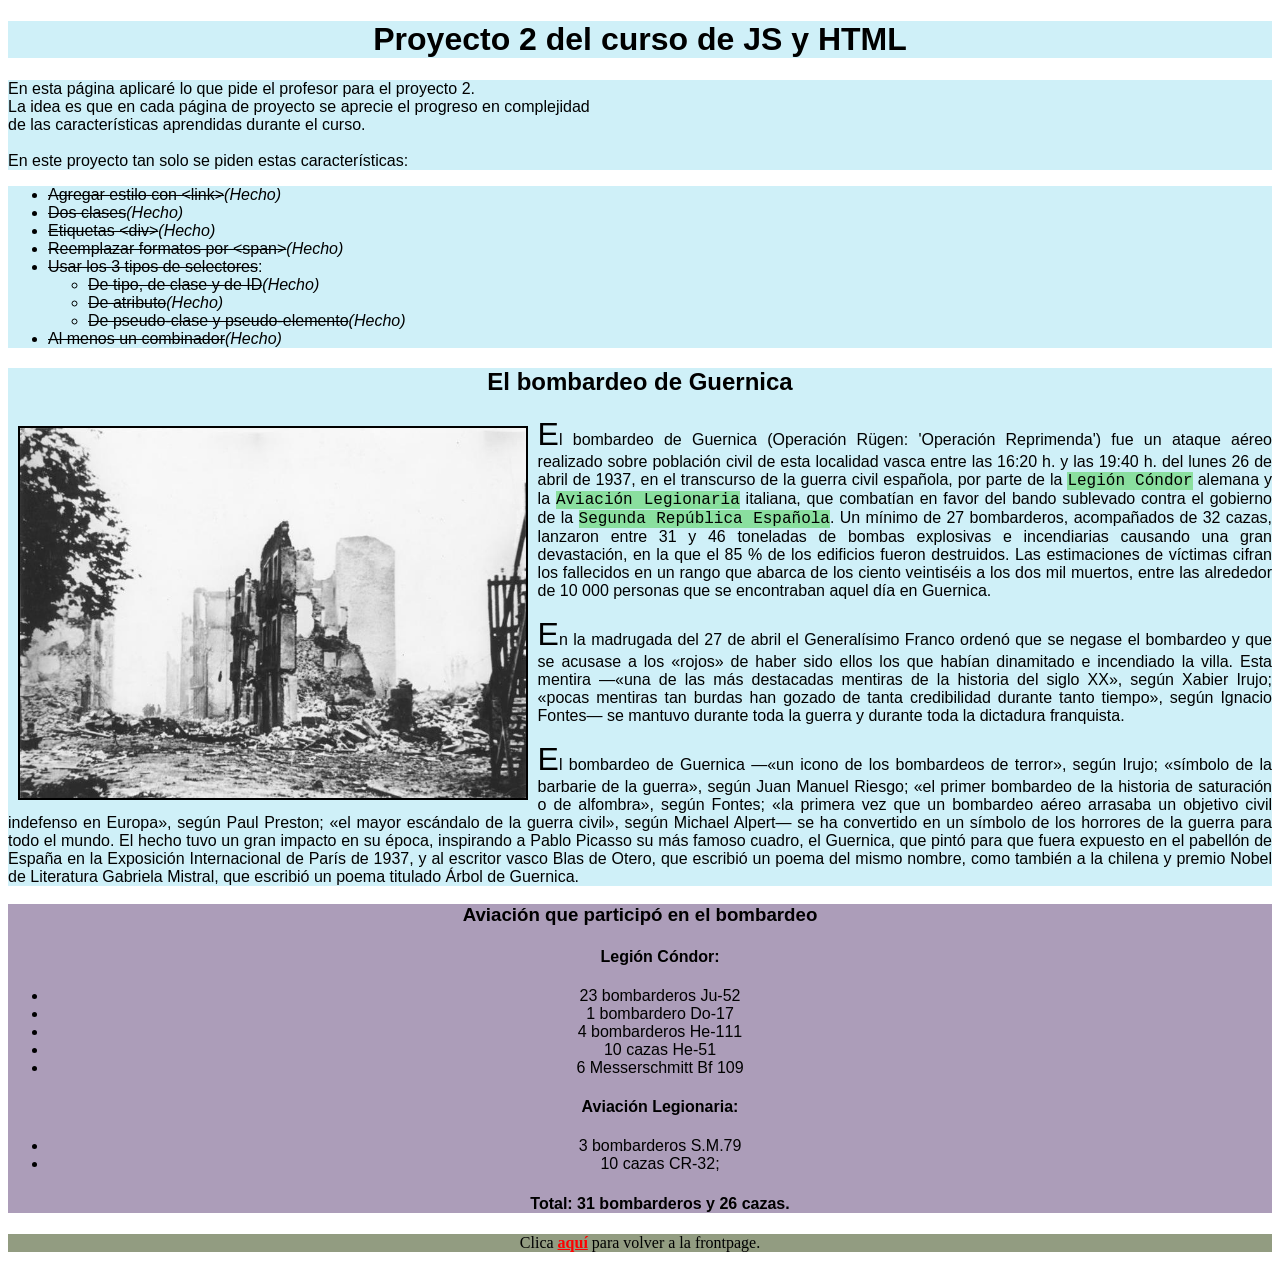
==== proyecto2/index.html @ d1cbfaf6 "First commit" ====
<!DOCTYPE html>
<html lang="en">
    <head>
        <meta charset="UTF-8">
        <meta name="viewport" content="width=device-width, initial-scale=1.0">
        <title>Proyecto 2 del curso de JS</title>
        <link rel='stylesheet' href='estilos/estilos.css'>
    </head>
    <body>
        <h1 class='texto' style='text-align: center;'>Proyecto 2 del curso de JS y HTML</h1>
        <p class='texto'>
            En esta página aplicaré lo que pide el profesor para el proyecto 2. <br>
            La idea es que en cada página de proyecto se aprecie el progreso en complejidad <br>
            de las características aprendidas durante el curso. <br>
            <br>
            En este proyecto tan solo se piden estas características:
        </p>
        <ul class='texto'>
            <li><del>Agregar estilo con &lt;link&gt;</del><em>(Hecho)</em></li>
            <li><del>Dos clases</del><em>(Hecho)</em></li>
            <li><del>Etiquetas &lt;div&gt;</del><em>(Hecho)</em></li>
           <li><del>Reemplazar formatos por &lt;span&gt;</del><em>(Hecho)</em></li>
           <li><del>Usar los 3 tipos de selectores</del>: 
                <ul>
                    <li><del>De tipo, de clase y de ID</del><em>(Hecho)</em></li>
                    <li><del>De atributo</del><em>(Hecho)</em></li>
                    <li><del>De pseudo-clase y pseudo-elemento</del><em>(Hecho)</em></li>
                </ul>
            </li>
            <li><del>Al menos un combinador</del><em>(Hecho)</em></li>
        </ul>

        <div class='texto'>
            <h2 style='text-align: center;'>El bombardeo de Guernica</h2>
                <img class='imagen' src='imagenes/Guernica1.jpg' type='imagen/jpeg'>
            <p>
                El bombardeo de Guernica (Operación Rügen: 'Operación Reprimenda') fue un ataque aéreo realizado sobre población civil
                de esta localidad vasca entre las 16:20 h. y las 19:40 h. del lunes 26 de abril de 1937, en el transcurso de la guerra civil
                española, por parte de la <span class='textoDestacado'>Legión Cóndor</span> alemana y la <span class='textoDestacado'>Aviación
                Legionaria</span> italiana, que combatían en favor del bando
                sublevado contra el gobierno de la <span class='textoDestacado'>Segunda República Española</span>. Un mínimo de 27 bombarderos, acompañados de 32 cazas,
                lanzaron entre 31 y 46 toneladas de bombas explosivas e incendiarias causando una gran devastación, en la que el 85 % de
                los edificios fueron destruidos. Las estimaciones de víctimas cifran los fallecidos en un rango que abarca de los ciento
                veintiséis a los dos mil muertos, entre las alrededor de 10 000 personas que se encontraban aquel día en Guernica.
            </p>

            <p>
                En la madrugada del 27 de abril el Generalísimo Franco ordenó que se negase el bombardeo y que se acusase a los «rojos»
                de haber sido ellos los que habían dinamitado e incendiado la villa. Esta mentira —«una de las más destacadas mentiras de
                la historia del siglo XX», según Xabier Irujo; «pocas mentiras tan burdas han gozado de tanta credibilidad durante tanto
                tiempo», según Ignacio Fontes— se mantuvo durante toda la guerra y durante toda la dictadura franquista.
            </p>
            <p>
                El bombardeo de Guernica —«un icono de los bombardeos de terror», según Irujo; «símbolo de la barbarie de la guerra»,
                según Juan Manuel Riesgo; «el primer bombardeo de la historia de saturación o de alfombra», según Fontes; «la primera vez
                que un bombardeo aéreo arrasaba un objetivo civil indefenso en Europa», según Paul Preston; «el mayor escándalo de la guerra
                civil», según Michael Alpert— se ha convertido en un símbolo de los horrores de la guerra para todo el mundo.
                El hecho tuvo un gran impacto en su época, inspirando a Pablo Picasso su más famoso cuadro, el Guernica, que pintó para que
                fuera expuesto en el pabellón de España en la Exposición Internacional de París de 1937, y al escritor vasco Blas de Otero,
                que escribió un poema del mismo nombre, como también a la chilena y premio Nobel de Literatura Gabriela Mistral, que escribió
                 un poema titulado Árbol de Guernica.
            </p>
        </div>
        <div class="texto" style='background-color: rgb(172, 157, 185); text-align: center;'>
            <h3>Aviación que participó en el bombardeo</h3>
            <div>
                <ul>
                    <h4>Legión Cóndor:</h4>
                        <li>23 bombarderos Ju-52</li>
                        <li>1 bombardero Do-17</li>
                        <li>4 bombarderos He-111</li>
                        <li>10 cazas He-51</li>
                        <li>6 Messerschmitt Bf 109</li>
                </ul>
            </div>
            <ul>
                <h4>Aviación Legionaria:</h4>
                    <li>3 bombarderos S.M.79</li>
                    <li>10 cazas CR-32;</li>
                <h4>Total: 31 bombarderos y 26 cazas.</h5>
            </ul>

        </div>
        <p id='footer'>
            Clica <b><a href='../../../index.html'>aquí</a></b> para volver a la frontpage.
        </p>
    </body>
</html>
---- proyecto2/estilos/estilos.css ----
/*Clase - texto general*/
.texto{
    text-align: justify;
    font-family: 'Gill Sans', 'Gill Sans MT', Calibri, 'Trebuchet MS', sans-serif;
    background-color: rgb(207, 240, 248);
}

/*Clase - Texto destacado*/
.textoDestacado{
    font-family: 'Courier New', Courier, monospace;
    background-color: rgb(138, 223, 159);
}

/*Clase - Imágenes*/
.imagen{
    float: left;
    width: 40%;
    margin: 10px;
    border: solid 2px black;
}

/*ID - Para darle estilo solo al footer*/
#footer{
    background-color: rgb(146, 156, 129);
    text-align: center;
}

/*Combinador y pseudo-elemento. Para poner la inicial de cada párrafo en mayúsculas.*/
div>p::first-letter{
    font-size: 2em;
}

/*Atributo - Para darle estilo a los links*/
a[href]{
    color: red;
}

/*ID y estado - Agrandar el footer en hover*/
#footer:hover{
    font-size: 1.1em;
}
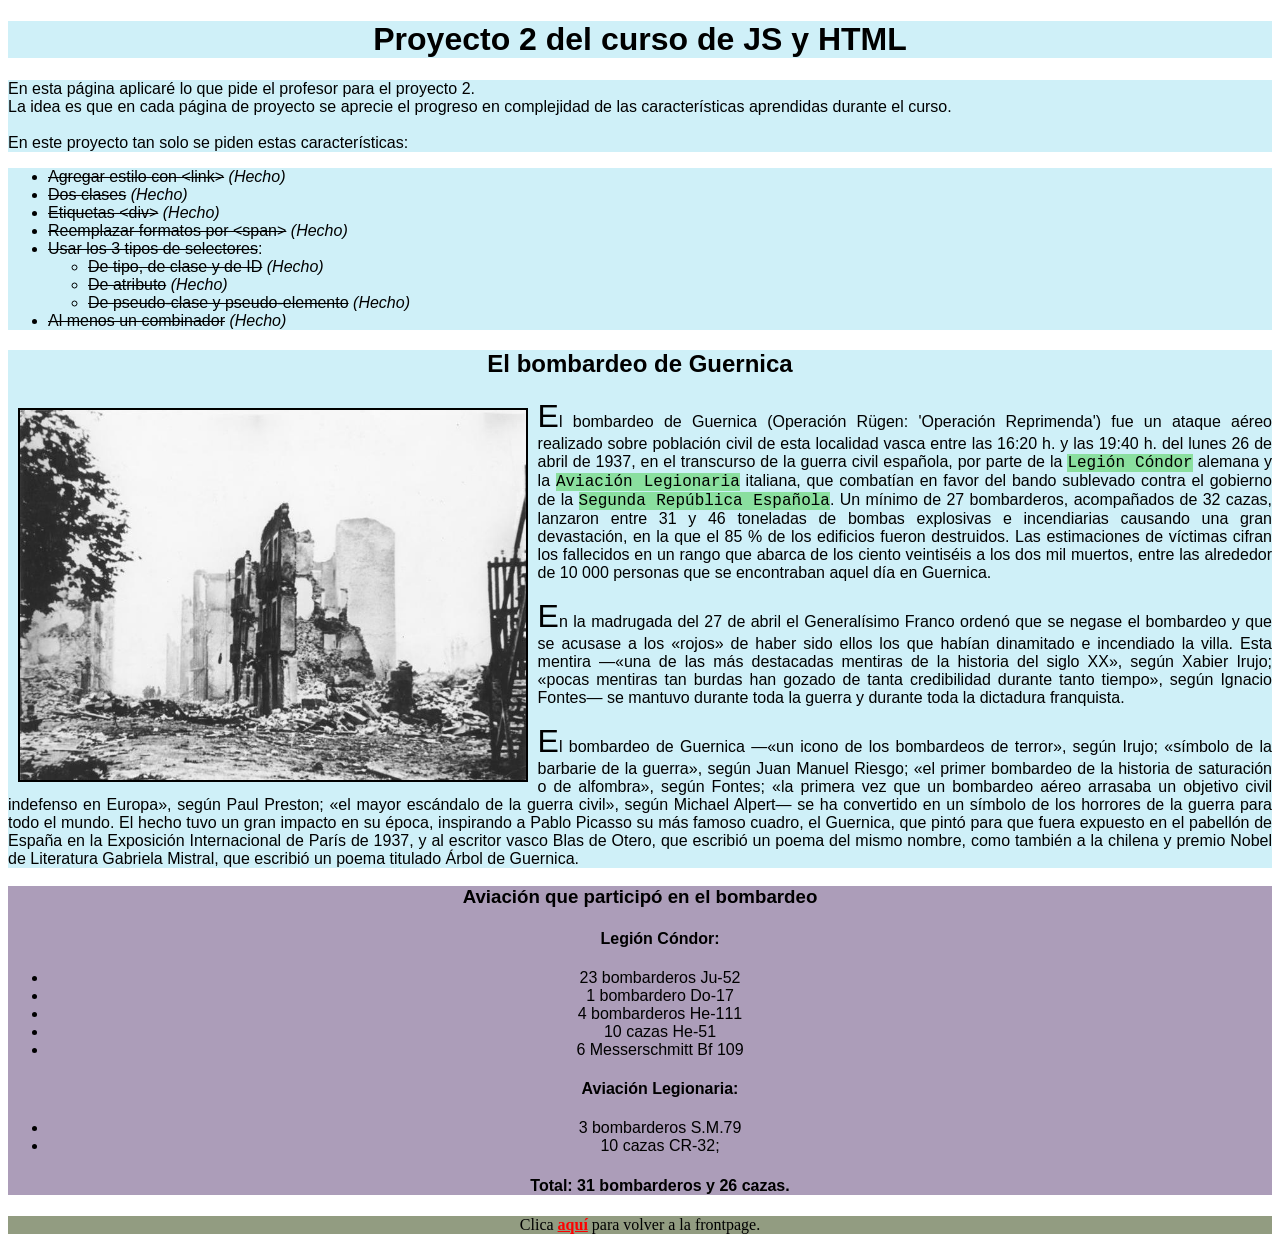
==== commit b9b1aa05: "Actualización de los ejercicios 1-4" ====
--- a/proyecto2/index.html
+++ b/proyecto2/index.html
@@ -10,24 +10,23 @@
         <h1 class='texto' style='text-align: center;'>Proyecto 2 del curso de JS y HTML</h1>
         <p class='texto'>
             En esta página aplicaré lo que pide el profesor para el proyecto 2. <br>
-            La idea es que en cada página de proyecto se aprecie el progreso en complejidad <br>
-            de las características aprendidas durante el curso. <br>
+            La idea es que en cada página de proyecto se aprecie el progreso en complejidad de las características aprendidas durante el curso. <br>
             <br>
             En este proyecto tan solo se piden estas características:
         </p>
         <ul class='texto'>
-            <li><del>Agregar estilo con &lt;link&gt;</del><em>(Hecho)</em></li>
-            <li><del>Dos clases</del><em>(Hecho)</em></li>
-            <li><del>Etiquetas &lt;div&gt;</del><em>(Hecho)</em></li>
-           <li><del>Reemplazar formatos por &lt;span&gt;</del><em>(Hecho)</em></li>
+            <li><del>Agregar estilo con &lt;link&gt;</del> <em>(Hecho)</em></li>
+            <li><del>Dos clases</del> <em>(Hecho)</em></li>
+            <li><del>Etiquetas &lt;div&gt;</del> <em>(Hecho)</em></li>
+           <li><del>Reemplazar formatos por &lt;span&gt;</del> <em>(Hecho)</em></li>
            <li><del>Usar los 3 tipos de selectores</del>: 
                 <ul>
-                    <li><del>De tipo, de clase y de ID</del><em>(Hecho)</em></li>
-                    <li><del>De atributo</del><em>(Hecho)</em></li>
-                    <li><del>De pseudo-clase y pseudo-elemento</del><em>(Hecho)</em></li>
+                    <li><del>De tipo, de clase y de ID</del> <em>(Hecho)</em></li>
+                    <li><del>De atributo</del> <em>(Hecho)</em> </li>
+                    <li><del>De pseudo-clase y pseudo-elemento</del> <em>(Hecho)</em></li>
                 </ul>
             </li>
-            <li><del>Al menos un combinador</del><em>(Hecho)</em></li>
+            <li><del>Al menos un combinador</del> <em>(Hecho)</em> </li>
         </ul>
 
         <div class='texto'>
